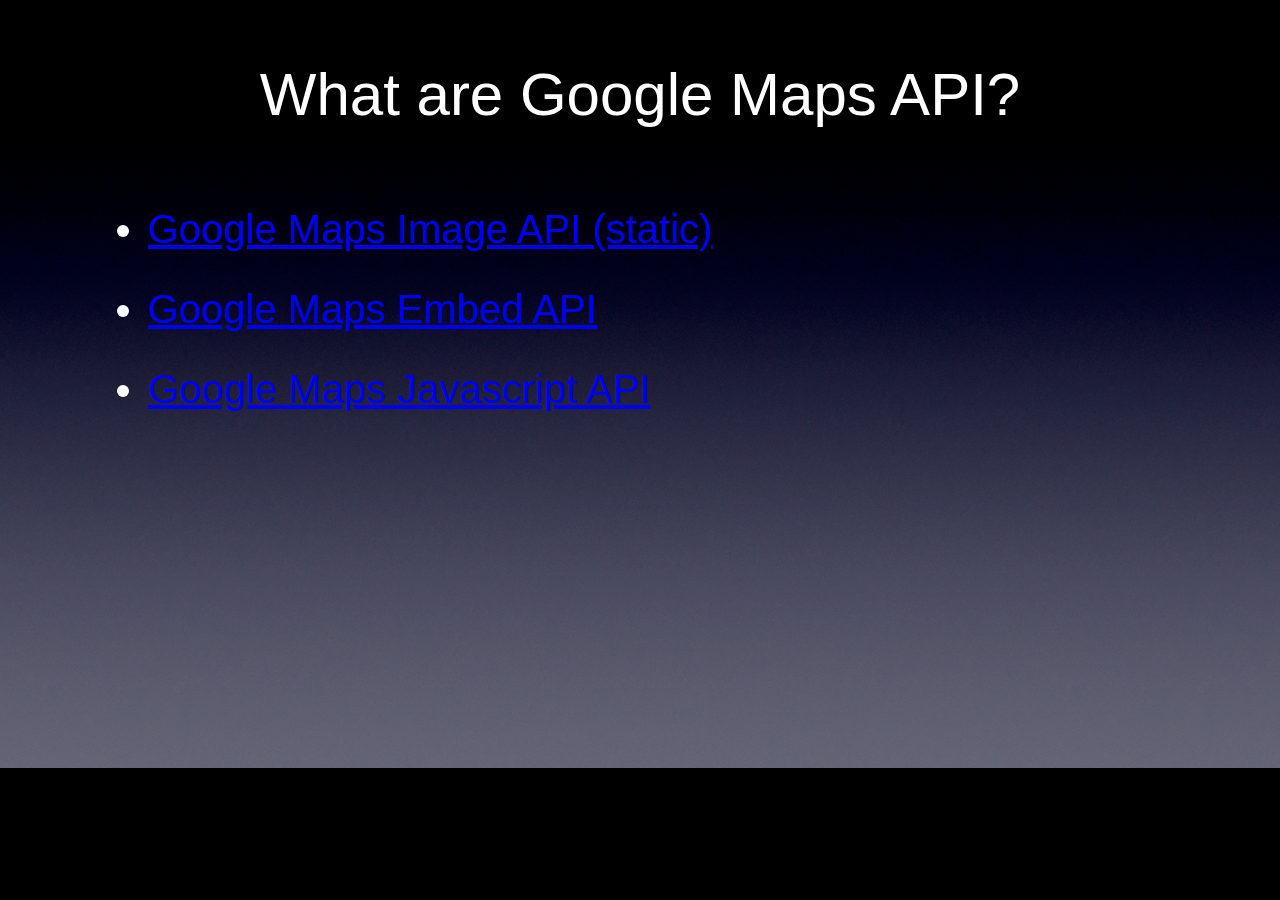
==== p2.html @ 702896f0 "initial commit" ====
<!DOCTYPE HTML>
<html>
<head>
    <link rel="stylesheet" href="style.css" type="text/css">
</head>

<body>
    <div class="page_title">
	<p>What are Google Maps API?</p>
    </div>

    <div class="page_sub">
	<ul>
	<li><a class="page_list" href="map_static.html">Google Maps Image API (static)</a></li>
	<li><a class="page_list" href="map_embed.html">Google Maps Embed API</a></li>
	<li><a class="page_list" href="map_js.html">Google Maps Javascript API</a></li>
	</ul>	
    </div>


<script>
document.onclick = function()  { window.location="p3.html";};
</script>
</body>
<html>
---- style.css ----
body {
    background-image: url("bk.jpg");
}

.cover_title {
    position: relative;
    font-family: "Verdana", "Arial Black", sans-serif;
    color: white;
    font-size: 80px;
    text-align: center;
    top: 150px;
}
.cover_subtitle {
    position: relative;
    font-family: "Verdana", "Arial Black", sans-serif;
    color: white;
    font-size: 40px;
    text-align: center;
    top: 200px;
}
.page_title {
    font-family: "Verdana", "Arial Black", sans-serif;
    font-size: 60px;
    text-align: center;
    color: white;
}
.page_sub {
    font-family: "Verdana", "Arial Black", sans-serif;
    font-size: 40px;
    color: white;
    margin-left: 100px;
}

.page_list {
    font-family: "Verdana", "Arial Black", sans-serif;
    font-size: 40px;
    line-height: 200%;
}
.page_sub_list {
    font-family: "Verdana", "Arial Black", sans-serif;
    font-size: 30px;
    line-height: 150%;
}

.api_key {
    font-family: "Verdana", "Arial Black", sans-serif;
    font-size: 25px;
    line-height: 120%;
}
.page_url {
    font-family: "Verdana", "Arial Black", sans-serif;
    font-size: 25px;
    line-height: 0;

}
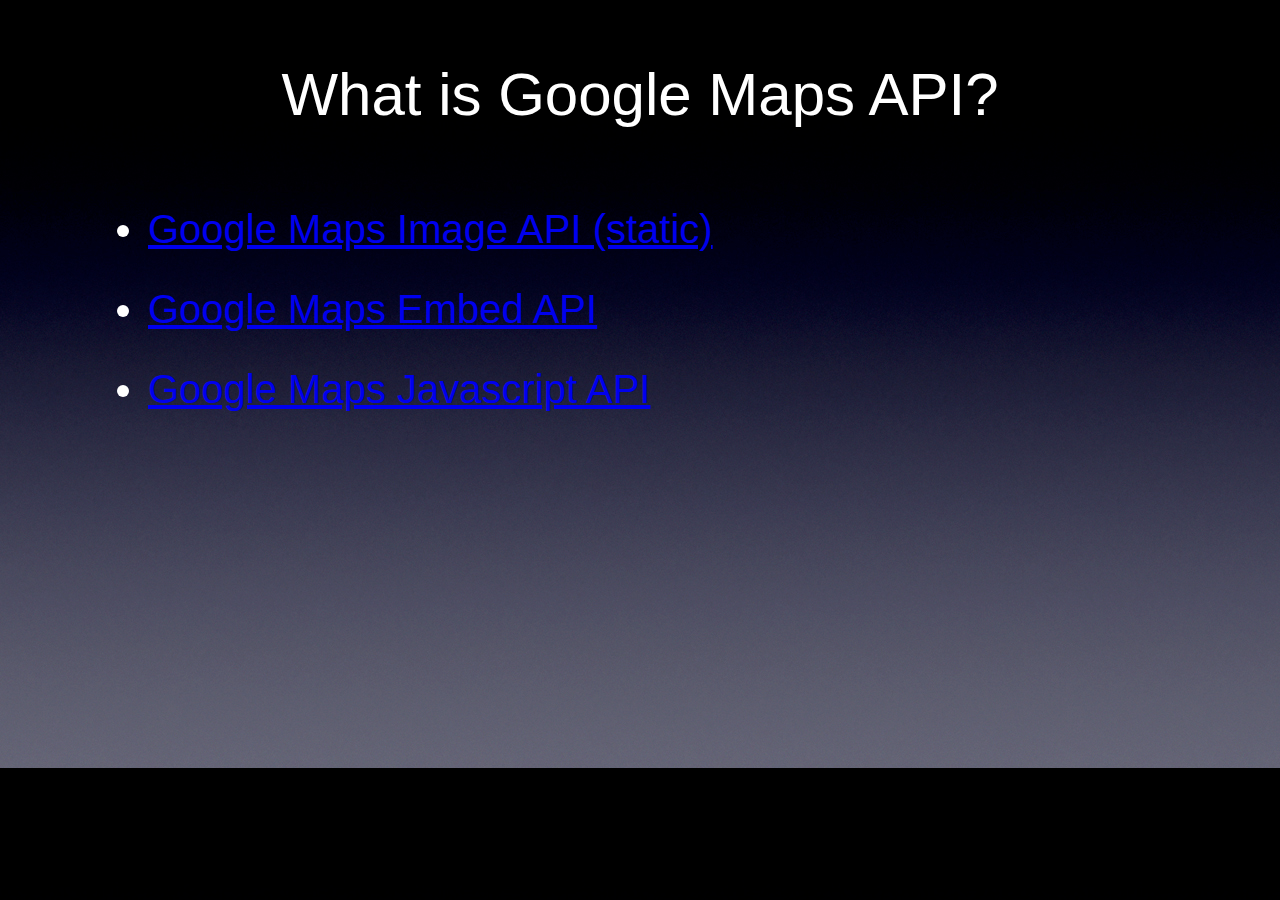
==== commit 3c6505b7: "canvas version" ====
--- a/p2.html
+++ b/p2.html
@@ -6,7 +6,7 @@
 
 <body>
     <div class="page_title">
-	<p>What are Google Maps API?</p>
+	<p>What is Google Maps API?</p>
     </div>
 
     <div class="page_sub">
